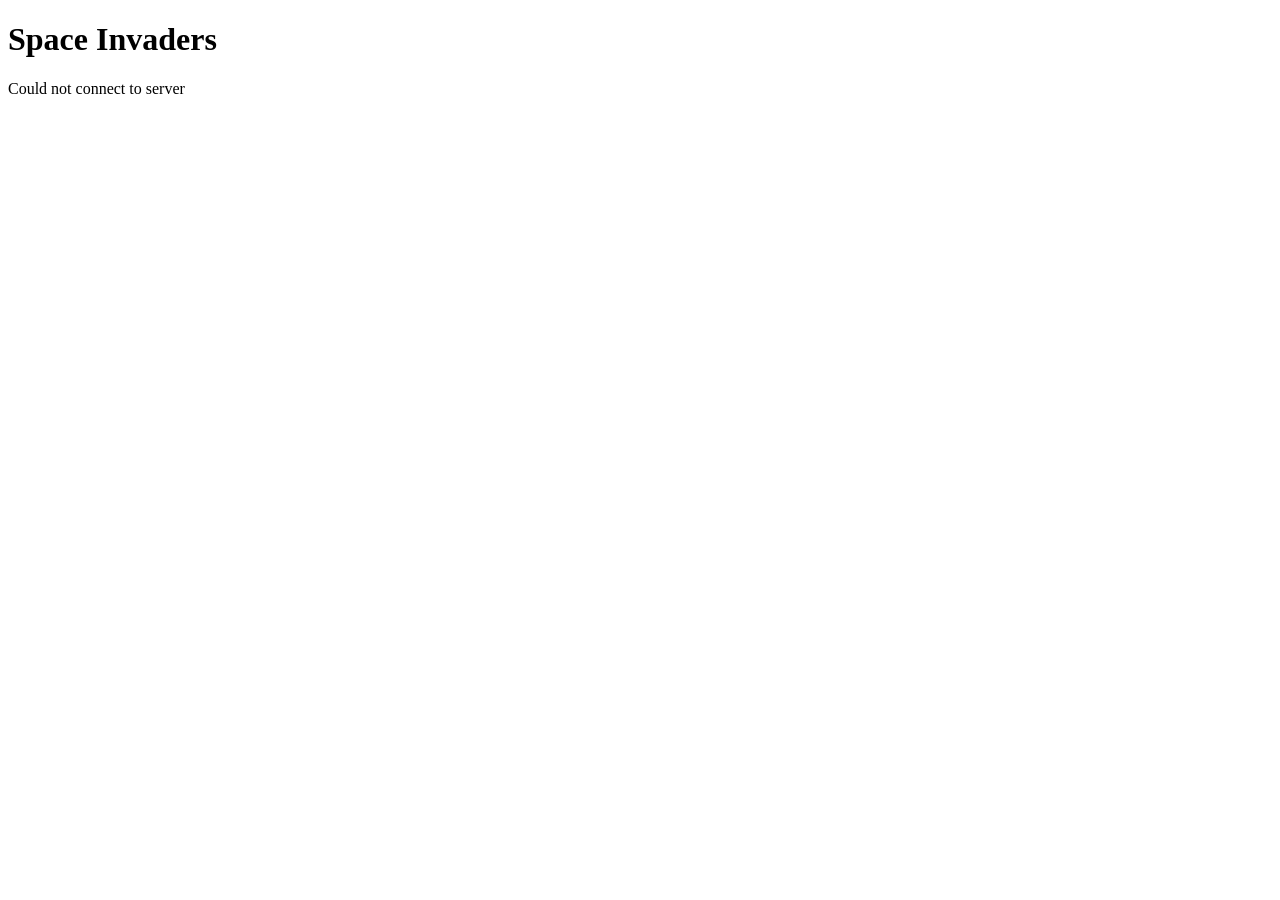
==== frontend/index.html @ f57c28b0 "Add flask routes, api.js testing, html structure base" ====
<!doctype html>
<html lang="en">
  <head>
    <meta charset="UTF-8" />
    <meta name="viewport" content="width=device-width, initial-scale=1.0" />
    <title>Home</title>
  </head>
  <body>
    <h1>Space Invaders</h1>

    <p id="result">Waiting for server...</p>

    <script src="api.js"></script>
  </body>
</html>
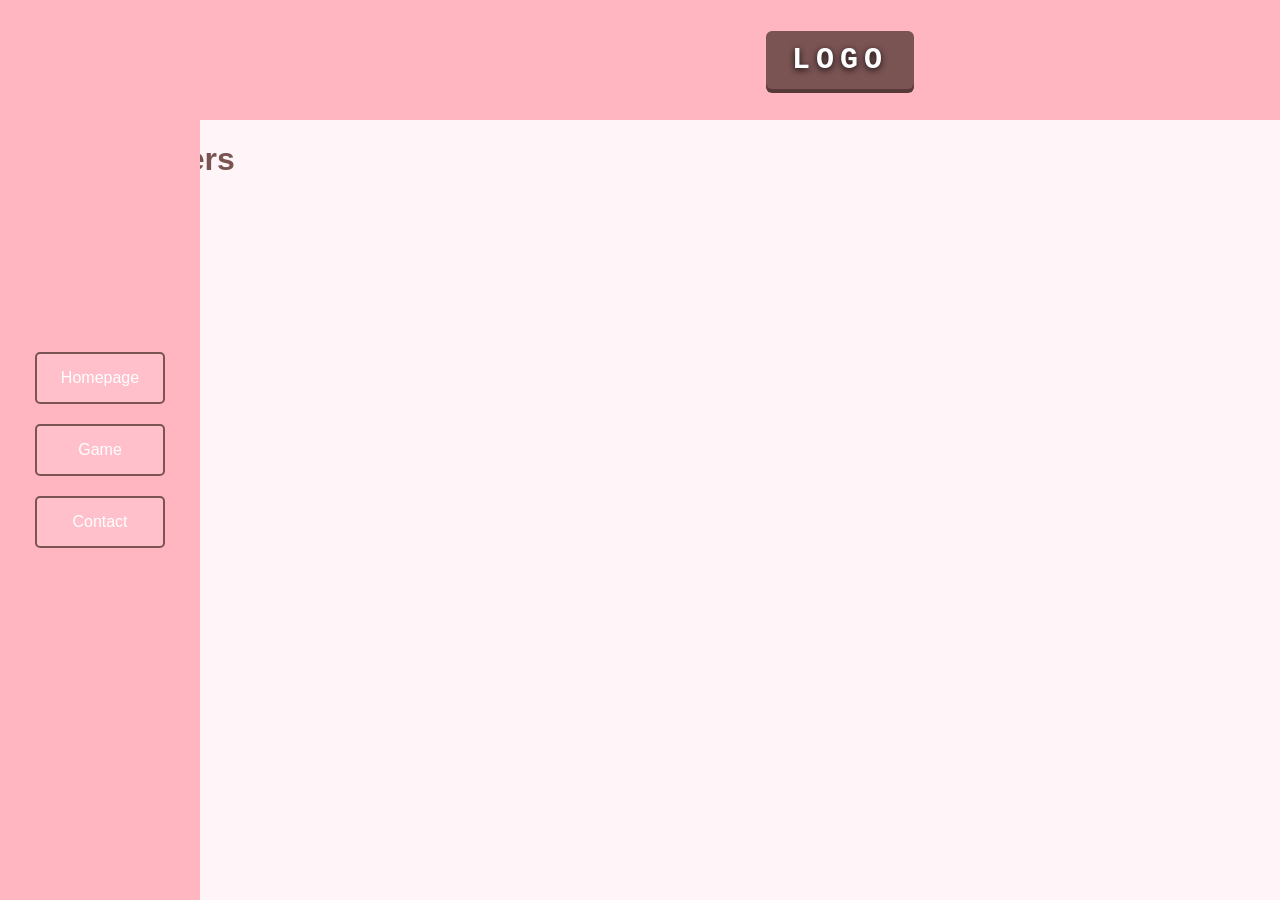
==== commit 37c07c46: "added scoreboard.js and header styling to css" ====
--- a/frontend/index.html
+++ b/frontend/index.html
@@ -4,8 +4,19 @@
     <meta charset="UTF-8" />
     <meta name="viewport" content="width=device-width, initial-scale=1.0" />
     <title>Home</title>
+    <link rel="stylesheet" href="styles.css" />
+    <script src="game.js" defer></script>
   </head>
+  <header>
+    <div id="header-logo">Logo</div>
+  </header>
   <body>
+    <nav id="s-nav">
+      <a href="index.html">Homepage</a>
+      <a href="gamepage.html">Game</a>
+      <a href="contactpage.html">Contact</a>
+    </nav>
+    <button id="arrow" oneclick="openNav()"></button>
     <h1>Space Invaders</h1>
 
     <p id="result">Waiting for server...</p>
--- a/frontend/styles.css
+++ b/frontend/styles.css
@@ -0,0 +1,184 @@
+/* Pelin tyylit */
+#game-container {
+  border: 2px solid #7a5353;
+  line-height: 0;
+  padding: 10px 24px;
+
+  border-radius: 6px;
+  background-color: #7a5353;
+  box-shadow: 0 4px 0 #573939;
+}
+
+#grid {
+  display: flex;
+  width: 500px;
+  height: 500px;
+  border: solid black 2px;
+}
+
+#scoreboard {
+  position: absolute;
+  font-family: monospace;
+  font-size: 20px;
+  color: black;
+  background-color: transparent;
+  text-shadow: 0 2px 6px rgba(0, 0, 0, 0.85);
+  padding: 10px;
+  pointer-events: none;
+}
+
+#game-player {
+  width: 10px;
+  height: 10px;
+}
+
+/* Navigatio keskellä */
+#s-nav {
+  position: fixed;
+  top: 0;
+  left: 0px;
+  width: 200px;
+  height: 100%;
+  background-color: lightpink;
+  transition: 0.3s;
+  z-index: 1000;
+
+  display: flex;
+  flex-direction: column;
+  justify-content: center;
+  align-items: center;
+}
+
+/* Sen napit */
+#s-nav a {
+  background-color: pink;
+  color: white;
+  padding: 15px;
+  margin: 10px;
+  width: 130px;
+  text-align: center;
+  text-decoration: none;
+  border: 2px solid #7a5353;
+  border-radius: 5px;
+  box-sizing: border-box;
+}
+/* Nuoli */
+#arrow {
+  position: fixed;
+  top: 50%;
+  left: 5px;
+  transform: translateY(-50%);
+  background: none;
+  border: none;
+  color: plum;
+  font-size: 30px;
+  cursor: pointer;
+  transition: 0.3s;
+  padding: 0;
+  z-index: 1001;
+}
+/* Kun se avautuu */
+#s-nav.open {
+  left: 0;
+}
+#arrow.open {
+  left: 205px;
+}
+
+/* Sivun yleinen asettelu */
+body {
+  margin: 0;
+  font-family: Arial, sans-serif;
+  background-color: #fff5f8;
+}
+
+/* Pääsisältö */
+.main-content {
+  width: 90%;
+  max-width: 1000px;
+  margin: 0 auto;
+  padding: 30px 20px;
+  box-sizing: border-box;
+  margin-left: 200px;
+}
+
+/* Pelin logo */
+header {
+  width: 100%;
+  min-height: 120px;
+  background-color: lightpink;
+  display: flex;
+  justify-content: center;
+  align-items: center;
+  box-sizing: border-box;
+  margin-left: 200px;
+}
+
+#header-logo {
+  font-family: monospace, sans-serif;
+  font-size: 30px;
+  font-weight: 800;
+  letter-spacing: 6px;
+  text-transform: uppercase;
+  color: #ffffff;
+  padding: 10px 24px;
+  border: 2px solid #7a5353;
+  border-radius: 6px;
+  background-color: #7a5353;
+  box-shadow: 0 4px 0 #573939;
+  text-shadow: 0 2px 6px rgba(0, 0, 0, 0.85);
+  user-select: none;
+}
+
+main {
+  width: 100%;
+  display: flex;
+  align-items: center;
+  flex-direction: column;
+  margin-left: 200px;
+  width: calc(100% - 200px);
+}
+
+/* Etusivun sisältö */
+.home-content {
+  margin-top: 30px;
+  padding: 30px;
+  background-color: white;
+  border: 2px solid #7a5353;
+  border-radius: 5px;
+}
+
+/* Otsikot */
+h1,
+h2,
+h3 {
+  color: #7a5353;
+}
+
+/* Aloita peli -linkki */
+.home-content a {
+  display: inline-block;
+  margin-top: 20px;
+  padding: 12px 25px;
+  background-color: pink;
+  color: white;
+  text-decoration: none;
+  border: 2px solid #7a5353;
+  border-radius: 5px;
+}
+
+/* Responsiivisuus */
+@media (max-width: 600px) {
+  .main-content {
+    width: 100%;
+    padding: 20px;
+  }
+
+  .home-content {
+    padding: 15px;
+  }
+
+  header {
+    min-height: 90px;
+  }
+}
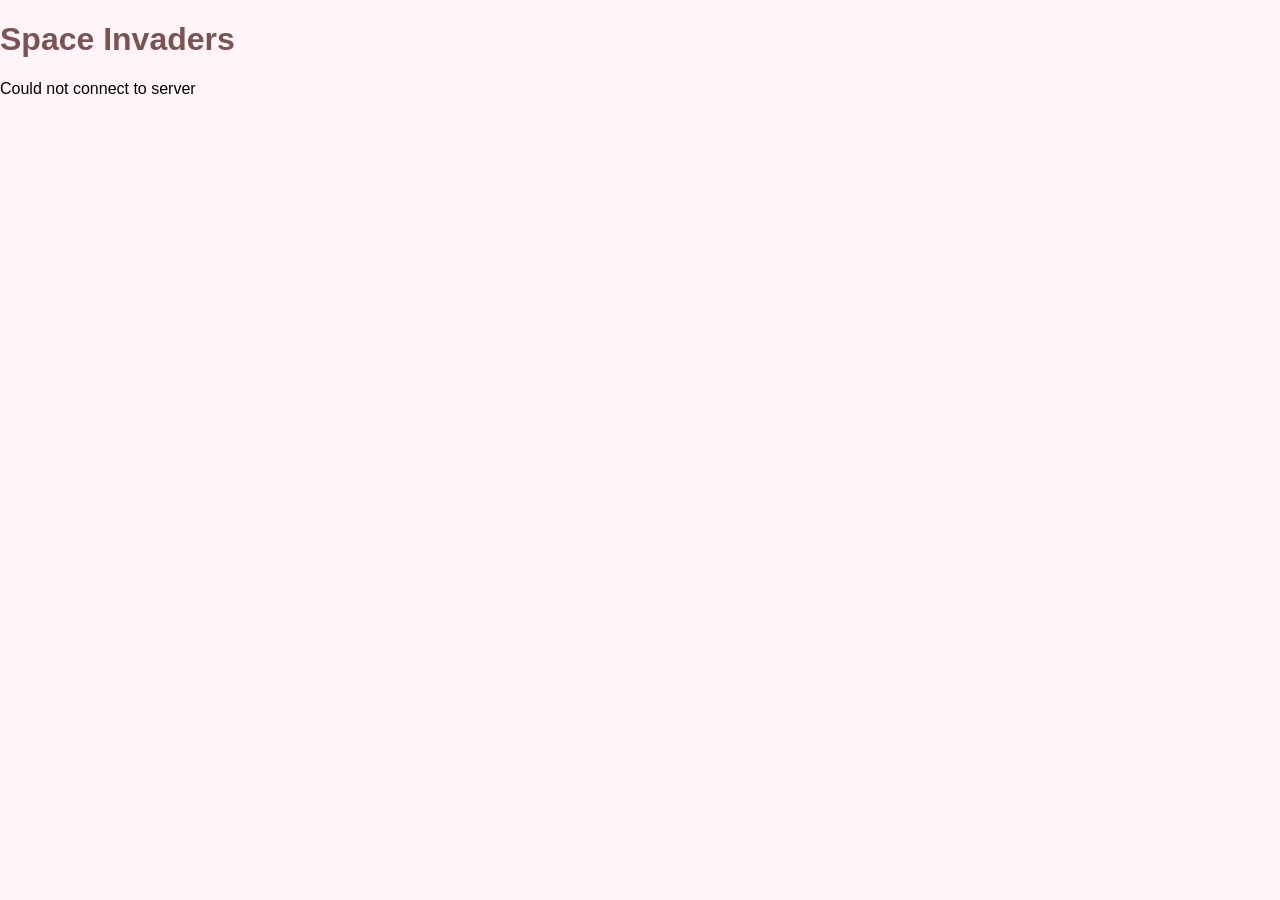
==== commit a4bf0d7c: "Update app.py, contactpage, index, README Add api.js comments" ====
--- a/frontend/index.html
+++ b/frontend/index.html
@@ -5,18 +5,14 @@
     <meta name="viewport" content="width=device-width, initial-scale=1.0" />
     <title>Home</title>
     <link rel="stylesheet" href="styles.css" />
-    <script src="game.js" defer></script>
   </head>
-  <header>
-    <div id="header-logo">Logo</div>
-  </header>
   <body>
     <nav id="s-nav">
       <a href="index.html">Homepage</a>
       <a href="gamepage.html">Game</a>
       <a href="contactpage.html">Contact</a>
     </nav>
-    <button id="arrow" oneclick="openNav()"></button>
+    <button id="arrow" onclick="openNav()"></button>
     <h1>Space Invaders</h1>
 
     <p id="result">Waiting for server...</p>
--- a/frontend/styles.css
+++ b/frontend/styles.css
@@ -1,42 +1,17 @@
-/* Pelin tyylit */
 #game-container {
   border: 2px solid #7a5353;
   line-height: 0;
-  padding: 10px 24px;
-
-  border-radius: 6px;
-  background-color: #7a5353;
-  box-shadow: 0 4px 0 #573939;
 }
 
-#grid {
+.grid {
   display: flex;
-  width: 500px;
-  height: 500px;
-  border: solid black 2px;
-}
-
-#scoreboard {
-  position: absolute;
-  font-family: monospace;
-  font-size: 20px;
-  color: black;
-  background-color: transparent;
-  text-shadow: 0 2px 6px rgba(0, 0, 0, 0.85);
-  padding: 10px;
-  pointer-events: none;
-}
-
-#game-player {
-  width: 10px;
-  height: 10px;
 }
 
 /* Navigatio keskellä */
 #s-nav {
   position: fixed;
   top: 0;
-  left: 0px;
+  left: -200px;
   width: 200px;
   height: 100%;
   background-color: lightpink;
@@ -84,7 +59,6 @@
 #arrow.open {
   left: 205px;
 }
-
 /* Sivun yleinen asettelu */
 body {
   margin: 0;
@@ -99,7 +73,6 @@
   margin: 0 auto;
   padding: 30px 20px;
   box-sizing: border-box;
-  margin-left: 200px;
 }
 
 /* Pelin logo */
@@ -107,36 +80,13 @@
   width: 100%;
   min-height: 120px;
   background-color: lightpink;
+  border: 2px solid #7a5353;
+  border-radius: 5px;
+
   display: flex;
   justify-content: center;
   align-items: center;
   box-sizing: border-box;
-  margin-left: 200px;
-}
-
-#header-logo {
-  font-family: monospace, sans-serif;
-  font-size: 30px;
-  font-weight: 800;
-  letter-spacing: 6px;
-  text-transform: uppercase;
-  color: #ffffff;
-  padding: 10px 24px;
-  border: 2px solid #7a5353;
-  border-radius: 6px;
-  background-color: #7a5353;
-  box-shadow: 0 4px 0 #573939;
-  text-shadow: 0 2px 6px rgba(0, 0, 0, 0.85);
-  user-select: none;
-}
-
-main {
-  width: 100%;
-  display: flex;
-  align-items: center;
-  flex-direction: column;
-  margin-left: 200px;
-  width: calc(100% - 200px);
 }
 
 /* Etusivun sisältö */
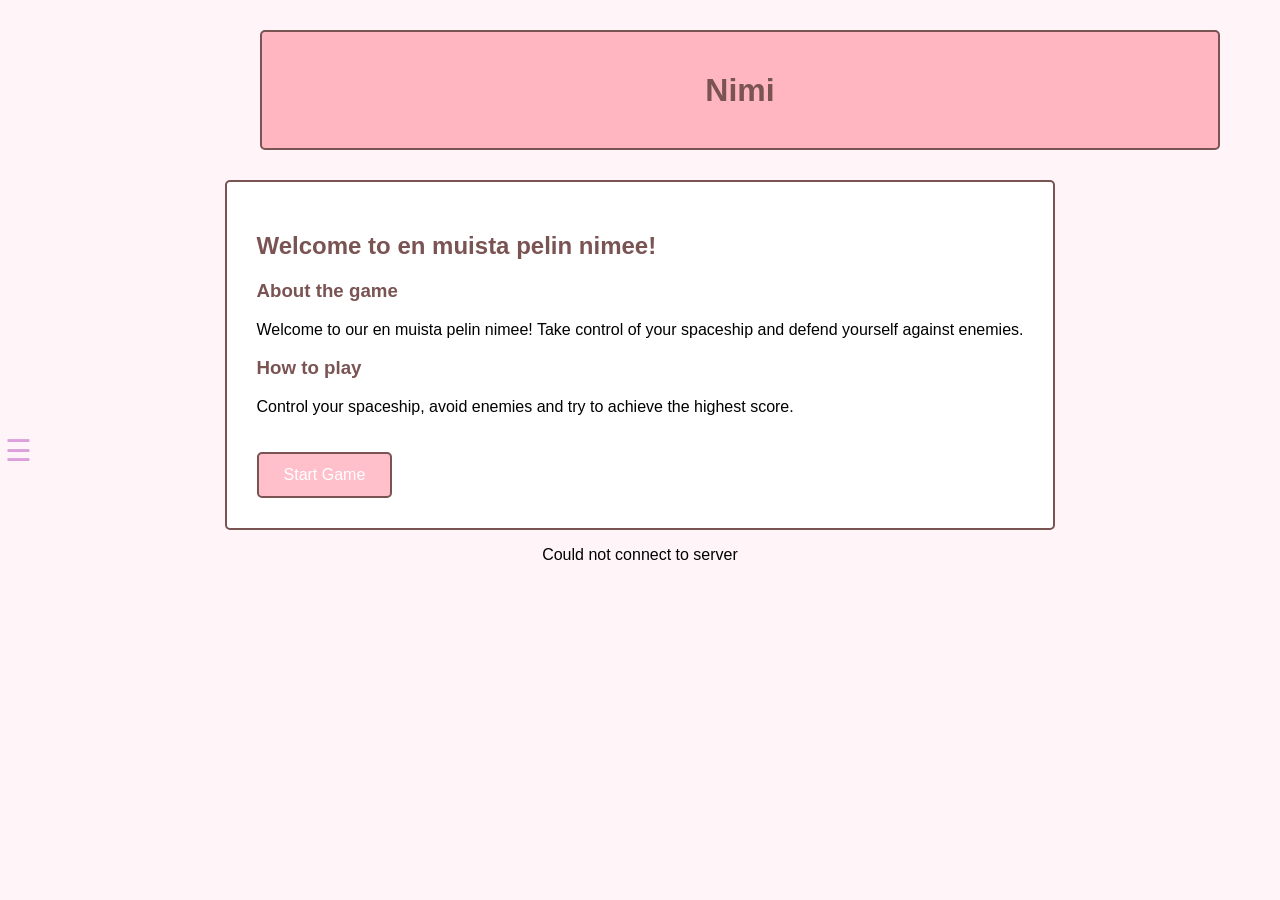
==== commit a17fa729: "HTML sivut, CSS ja toimiva navigointi" ====
--- a/frontend/index.html
+++ b/frontend/index.html
@@ -6,17 +6,57 @@
     <title>Home</title>
     <link rel="stylesheet" href="styles.css" />
   </head>
+
   <body>
+
+    <!-- Navigointivalikko -->
     <nav id="s-nav">
       <a href="index.html">Homepage</a>
       <a href="gamepage.html">Game</a>
       <a href="contactpage.html">Contact</a>
     </nav>
-    <button id="arrow" onclick="openNav()"></button>
-    <h1>Space Invaders</h1>
 
-    <p id="result">Waiting for server...</p>
+    <!-- Valikon avauspainike -->
+  <button id="arrow" type="button" onclick="openNav()">☰</button>
+
+    <!-- Sivun pääsisältö -->
+    <main class="main-content">
+
+      <!-- Pelin logo -->
+      <header>
+        <h1>Nimi</h1>
+      </header>
+
+      <!-- Pelin esittely ja ohjeet -->
+      <section class="home-content">
+
+        <h2>Welcome to en muista pelin nimee!</h2>
+
+        <h3>About the game</h3>
+        <p>
+          Welcome to our en muista pelin nimee!
+          Take control of your spaceship and
+          defend yourself against enemies.
+        </p>
+
+        <h3>How to play</h3>
+        <p>
+          Control your spaceship, avoid enemies
+          and try to achieve the highest score.
+        </p>
+
+        <!-- Pelin aloituspainike -->
+        <a href="gamepage.html">Start Game</a>
+
+      </section>
+
+      <!-- Palvelimen vastaus -->
+      <p id="result">Waiting for server...</p>
+
+    </main>
 
     <script src="api.js"></script>
+    <script src="navigation.js"></script>
+
   </body>
-</html>
+</html>
--- a/frontend/styles.css
+++ b/frontend/styles.css
@@ -1,10 +1,45 @@
 #game-container {
   border: 2px solid #7a5353;
   line-height: 0;
-}
-
-.grid {
-  display: flex;
+  width: 800px;
+  height: 600px;
+}
+
+#grid {
+  display: flex;
+  flex-wrap: wrap;
+  background-color: khaki;
+  width: 800px;
+  height: 600px;
+  border: solid black 2px;
+}
+
+#scoreboard {
+  position: absolute;
+  font-family: monospace;
+  font-size: 20px;
+  color: black;
+  background-color: transparent;
+  text-shadow: 0 2px 6px rgba(0, 0, 0, 0.85);
+  padding: 10px;
+  pointer-events: none;
+}
+
+/* peliin liittyen, yhden gridin palikan koko: */
+.grid div {
+  width: 40px;
+  height: 40px;
+}
+
+/* pelaaja: */
+
+.shooter {
+  background-color: darkgreen;
+}
+
+/* datakeskus:*/
+.datacenter {
+  background-color: crimson;
 }
 
 /* Navigatio keskellä */
@@ -37,6 +72,7 @@
   border-radius: 5px;
   box-sizing: border-box;
 }
+
 /* Nuoli */
 #arrow {
   position: fixed;
@@ -87,6 +123,32 @@
   justify-content: center;
   align-items: center;
   box-sizing: border-box;
+  margin-left: 200px;
+}
+
+#header-logo {
+  font-family: monospace, sans-serif;
+  font-size: 30px;
+  font-weight: 800;
+  letter-spacing: 6px;
+  text-transform: uppercase;
+  color: #ffffff;
+  padding: 10px 24px;
+  border: 2px solid #7a5353;
+  border-radius: 6px;
+  background-color: #7a5353;
+  box-shadow: 0 4px 0 #573939;
+  text-shadow: 0 2px 6px rgba(0, 0, 0, 0.85);
+  user-select: none;
+}
+
+main {
+  width: 100%;
+  display: flex;
+  align-items: center;
+  flex-direction: column;
+  margin-left: 200px;
+  width: calc(100% - 200px);
 }
 
 /* Etusivun sisältö */
@@ -132,3 +194,54 @@
     min-height: 90px;
   }
 }
+
+/* Yhteystietosivu */
+.contact-content {
+  margin-top: 30px;
+  padding: 30px;
+  background-color: white;
+  border: 2px solid #7a5353;
+  border-radius: 5px;
+}
+
+/* Kuva ja yhteystiedot vierekkäin */
+.contact-container {
+  display: flex;
+  gap: 30px;
+  align-items: center;
+}
+
+/* Ryhmäkuvan alue */
+.contact-image {
+  flex: 1;
+  min-height: 250px;
+  background-color: lightpink;
+  border: 2px solid #7a5353;
+  border-radius: 5px;
+  display: flex;
+  justify-content: center;
+  align-items: center;
+}
+
+/* Yhteystietojen alue */
+.contact-info {
+  flex: 1;
+}
+
+/* Ryhmäkuvan koko */
+.contact-image img {
+  width: 100%;
+  border-radius: 5px;
+}
+
+/* Yhteystietosivu mobiilissa */
+@media (max-width: 600px) {
+  .contact-container {
+    flex-direction: column;
+    align-items: stretch;
+  }
+
+  .contact-content {
+    padding: 15px;
+  }
+}
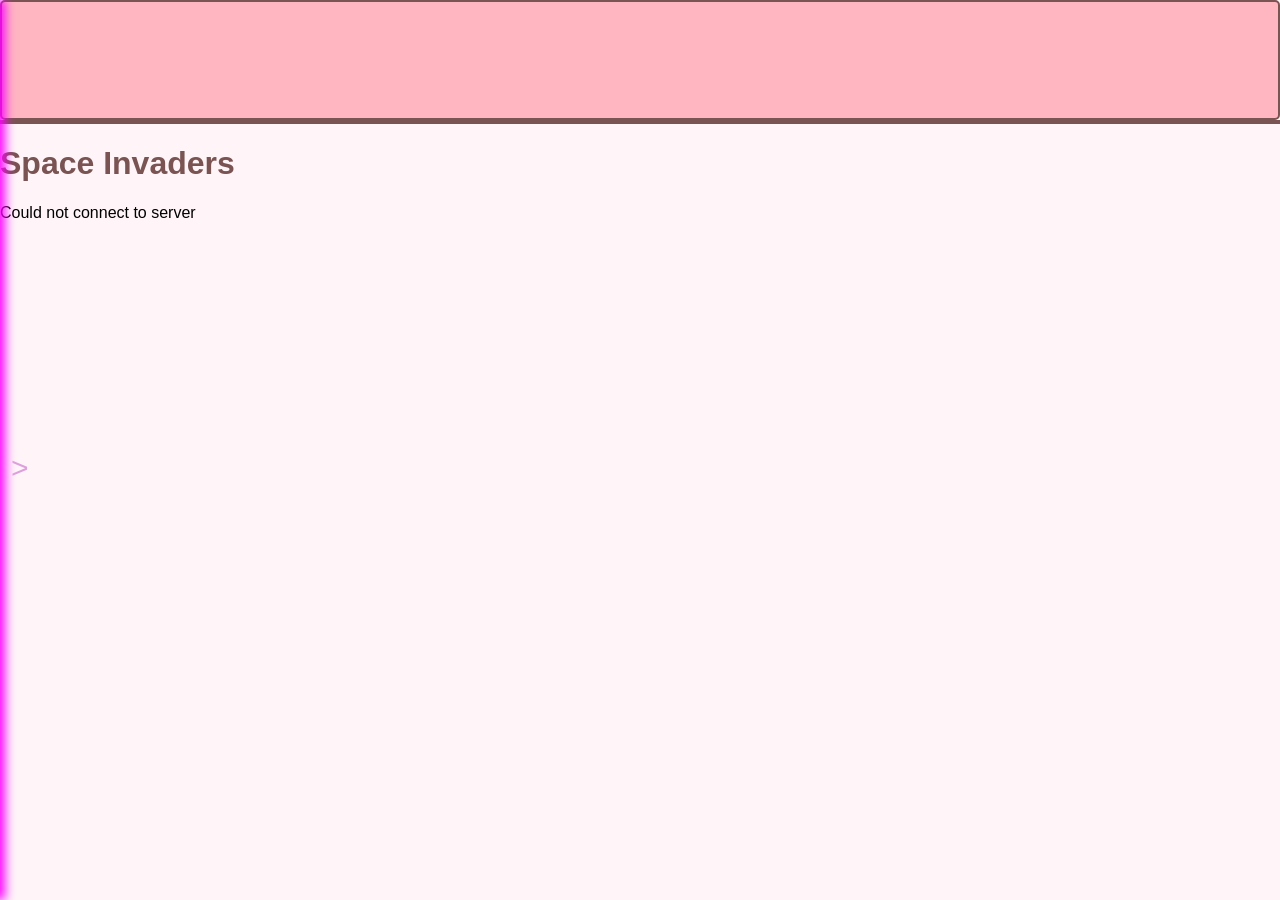
==== commit 22c4e8ec: "Tehty sivu nav kokoaan" ====
--- a/frontend/index.html
+++ b/frontend/index.html
@@ -4,59 +4,23 @@
     <meta charset="UTF-8" />
     <meta name="viewport" content="width=device-width, initial-scale=1.0" />
     <title>Home</title>
-    <link rel="stylesheet" href="styles.css" />
+    <link rel="stylesheet" href="styles.css">
+    <script src="nav.js" defer></script>
   </head>
-
   <body>
-
-    <!-- Navigointivalikko -->
+    <header></header>
     <nav id="s-nav">
       <a href="index.html">Homepage</a>
       <a href="gamepage.html">Game</a>
       <a href="contactpage.html">Contact</a>
     </nav>
+    <button id="arrow" onclick="openNav()">></button>
+    <div id="game-container"></div>
+    
+    <h1>Space Invaders</h1>
 
-    <!-- Valikon avauspainike -->
-  <button id="arrow" type="button" onclick="openNav()">☰</button>
-
-    <!-- Sivun pääsisältö -->
-    <main class="main-content">
-
-      <!-- Pelin logo -->
-      <header>
-        <h1>Nimi</h1>
-      </header>
-
-      <!-- Pelin esittely ja ohjeet -->
-      <section class="home-content">
-
-        <h2>Welcome to en muista pelin nimee!</h2>
-
-        <h3>About the game</h3>
-        <p>
-          Welcome to our en muista pelin nimee!
-          Take control of your spaceship and
-          defend yourself against enemies.
-        </p>
-
-        <h3>How to play</h3>
-        <p>
-          Control your spaceship, avoid enemies
-          and try to achieve the highest score.
-        </p>
-
-        <!-- Pelin aloituspainike -->
-        <a href="gamepage.html">Start Game</a>
-
-      </section>
-
-      <!-- Palvelimen vastaus -->
-      <p id="result">Waiting for server...</p>
-
-    </main>
+    <p id="result">Waiting for server...</p>
 
     <script src="api.js"></script>
-    <script src="navigation.js"></script>
-
   </body>
-</html>+</html>
--- a/frontend/styles.css
+++ b/frontend/styles.css
@@ -1,45 +1,11 @@
 #game-container {
   border: 2px solid #7a5353;
   line-height: 0;
-  width: 800px;
-  height: 600px;
 }
 
-#grid {
-  display: flex;
-  flex-wrap: wrap;
-  background-color: khaki;
-  width: 800px;
-  height: 600px;
-  border: solid black 2px;
-}
-
-#scoreboard {
-  position: absolute;
-  font-family: monospace;
-  font-size: 20px;
-  color: black;
-  background-color: transparent;
-  text-shadow: 0 2px 6px rgba(0, 0, 0, 0.85);
-  padding: 10px;
-  pointer-events: none;
-}
-
-/* peliin liittyen, yhden gridin palikan koko: */
-.grid div {
-  width: 40px;
-  height: 40px;
-}
-
-/* pelaaja: */
-
-.shooter {
-  background-color: darkgreen;
-}
-
-/* datakeskus:*/
-.datacenter {
-  background-color: crimson;
+#game-canvas {
+    display: flex;
+    
 }
 
 /* Navigatio keskellä */
@@ -51,42 +17,37 @@
   height: 100%;
   background-color: lightpink;
   transition: 0.3s;
-  z-index: 1000;
-
   display: flex;
   flex-direction: column;
   justify-content: center;
   align-items: center;
+  box-shadow: 5px 0px 10px magenta
 }
-
-/* Sen napit */
 #s-nav a {
   background-color: pink;
   color: white;
   padding: 15px;
   margin: 10px;
-  width: 130px;
+  width: 150px;
   text-align: center;
   text-decoration: none;
   border: 2px solid #7a5353;
   border-radius: 5px;
   box-sizing: border-box;
+  box-shadow: 9px 5px 10px magenta
 }
-
 /* Nuoli */
 #arrow {
   position: fixed;
   top: 50%;
   left: 5px;
-  transform: translateY(-50%);
+  font-size: 30px;
+  color: plum;
   background: none;
   border: none;
-  color: plum;
-  font-size: 30px;
   cursor: pointer;
   transition: 0.3s;
-  padding: 0;
-  z-index: 1001;
+  z-index: 1001; 
 }
 /* Kun se avautuu */
 #s-nav.open {
@@ -123,32 +84,6 @@
   justify-content: center;
   align-items: center;
   box-sizing: border-box;
-  margin-left: 200px;
-}
-
-#header-logo {
-  font-family: monospace, sans-serif;
-  font-size: 30px;
-  font-weight: 800;
-  letter-spacing: 6px;
-  text-transform: uppercase;
-  color: #ffffff;
-  padding: 10px 24px;
-  border: 2px solid #7a5353;
-  border-radius: 6px;
-  background-color: #7a5353;
-  box-shadow: 0 4px 0 #573939;
-  text-shadow: 0 2px 6px rgba(0, 0, 0, 0.85);
-  user-select: none;
-}
-
-main {
-  width: 100%;
-  display: flex;
-  align-items: center;
-  flex-direction: column;
-  margin-left: 200px;
-  width: calc(100% - 200px);
 }
 
 /* Etusivun sisältö */
@@ -161,9 +96,7 @@
 }
 
 /* Otsikot */
-h1,
-h2,
-h3 {
+h1, h2, h3 {
   color: #7a5353;
 }
 
@@ -193,55 +126,4 @@
   header {
     min-height: 90px;
   }
-}
-
-/* Yhteystietosivu */
-.contact-content {
-  margin-top: 30px;
-  padding: 30px;
-  background-color: white;
-  border: 2px solid #7a5353;
-  border-radius: 5px;
-}
-
-/* Kuva ja yhteystiedot vierekkäin */
-.contact-container {
-  display: flex;
-  gap: 30px;
-  align-items: center;
-}
-
-/* Ryhmäkuvan alue */
-.contact-image {
-  flex: 1;
-  min-height: 250px;
-  background-color: lightpink;
-  border: 2px solid #7a5353;
-  border-radius: 5px;
-  display: flex;
-  justify-content: center;
-  align-items: center;
-}
-
-/* Yhteystietojen alue */
-.contact-info {
-  flex: 1;
-}
-
-/* Ryhmäkuvan koko */
-.contact-image img {
-  width: 100%;
-  border-radius: 5px;
-}
-
-/* Yhteystietosivu mobiilissa */
-@media (max-width: 600px) {
-  .contact-container {
-    flex-direction: column;
-    align-items: stretch;
-  }
-
-  .contact-content {
-    padding: 15px;
-  }
 }
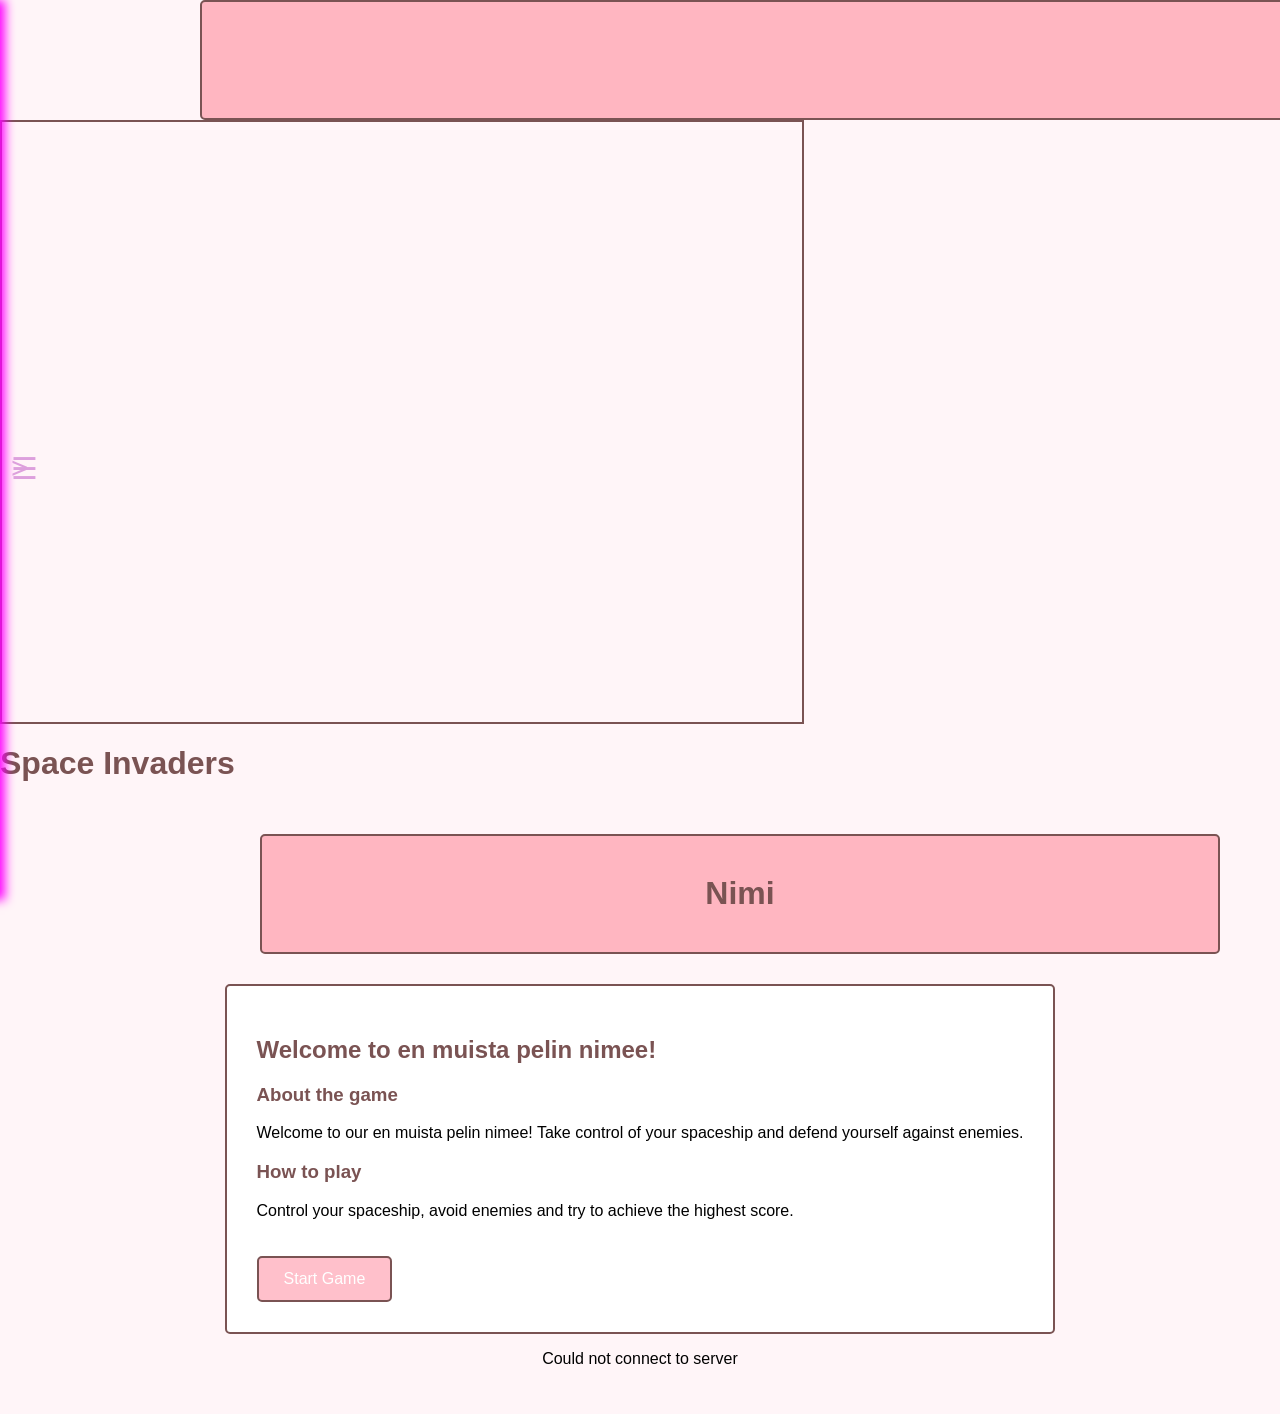
==== commit 2d204081: "Merge branch 'main' into navi" ====
--- a/frontend/index.html
+++ b/frontend/index.html
@@ -6,9 +6,13 @@
     <title>Home</title>
     <link rel="stylesheet" href="styles.css">
     <script src="nav.js" defer></script>
+    <link rel="stylesheet" href="styles.css" />
   </head>
+
   <body>
     <header></header>
+
+    <!-- Navigointivalikko -->
     <nav id="s-nav">
       <a href="index.html">Homepage</a>
       <a href="gamepage.html">Game</a>
@@ -19,8 +23,47 @@
     
     <h1>Space Invaders</h1>
 
-    <p id="result">Waiting for server...</p>
+    <!-- Valikon avauspainike -->
+  <button id="arrow" type="button" onclick="openNav()">☰</button>
+
+    <!-- Sivun pääsisältö -->
+    <main class="main-content">
+
+      <!-- Pelin logo -->
+      <header>
+        <h1>Nimi</h1>
+      </header>
+
+      <!-- Pelin esittely ja ohjeet -->
+      <section class="home-content">
+
+        <h2>Welcome to en muista pelin nimee!</h2>
+
+        <h3>About the game</h3>
+        <p>
+          Welcome to our en muista pelin nimee!
+          Take control of your spaceship and
+          defend yourself against enemies.
+        </p>
+
+        <h3>How to play</h3>
+        <p>
+          Control your spaceship, avoid enemies
+          and try to achieve the highest score.
+        </p>
+
+        <!-- Pelin aloituspainike -->
+        <a href="gamepage.html">Start Game</a>
+
+      </section>
+
+      <!-- Palvelimen vastaus -->
+      <p id="result">Waiting for server...</p>
+
+    </main>
 
     <script src="api.js"></script>
+    <script src="navigation.js"></script>
+
   </body>
-</html>
+</html>
--- a/frontend/styles.css
+++ b/frontend/styles.css
@@ -1,11 +1,45 @@
 #game-container {
   border: 2px solid #7a5353;
   line-height: 0;
-}
-
-#game-canvas {
-    display: flex;
-    
+  width: 800px;
+  height: 600px;
+}
+
+#grid {
+  display: flex;
+  flex-wrap: wrap;
+  background-color: khaki;
+  width: 800px;
+  height: 600px;
+  border: solid black 2px;
+}
+
+#scoreboard {
+  position: absolute;
+  font-family: monospace;
+  font-size: 20px;
+  color: black;
+  background-color: transparent;
+  text-shadow: 0 2px 6px rgba(0, 0, 0, 0.85);
+  padding: 10px;
+  pointer-events: none;
+}
+
+/* peliin liittyen, yhden gridin palikan koko: */
+.grid div {
+  width: 40px;
+  height: 40px;
+}
+
+/* pelaaja: */
+
+.shooter {
+  background-color: darkgreen;
+}
+
+/* datakeskus:*/
+.datacenter {
+  background-color: crimson;
 }
 
 /* Navigatio keskellä */
@@ -36,6 +70,7 @@
   box-sizing: border-box;
   box-shadow: 9px 5px 10px magenta
 }
+
 /* Nuoli */
 #arrow {
   position: fixed;
@@ -84,6 +119,32 @@
   justify-content: center;
   align-items: center;
   box-sizing: border-box;
+  margin-left: 200px;
+}
+
+#header-logo {
+  font-family: monospace, sans-serif;
+  font-size: 30px;
+  font-weight: 800;
+  letter-spacing: 6px;
+  text-transform: uppercase;
+  color: #ffffff;
+  padding: 10px 24px;
+  border: 2px solid #7a5353;
+  border-radius: 6px;
+  background-color: #7a5353;
+  box-shadow: 0 4px 0 #573939;
+  text-shadow: 0 2px 6px rgba(0, 0, 0, 0.85);
+  user-select: none;
+}
+
+main {
+  width: 100%;
+  display: flex;
+  align-items: center;
+  flex-direction: column;
+  margin-left: 200px;
+  width: calc(100% - 200px);
 }
 
 /* Etusivun sisältö */
@@ -96,7 +157,9 @@
 }
 
 /* Otsikot */
-h1, h2, h3 {
+h1,
+h2,
+h3 {
   color: #7a5353;
 }
 
@@ -126,4 +189,55 @@
   header {
     min-height: 90px;
   }
+}
+
+/* Yhteystietosivu */
+.contact-content {
+  margin-top: 30px;
+  padding: 30px;
+  background-color: white;
+  border: 2px solid #7a5353;
+  border-radius: 5px;
+}
+
+/* Kuva ja yhteystiedot vierekkäin */
+.contact-container {
+  display: flex;
+  gap: 30px;
+  align-items: center;
+}
+
+/* Ryhmäkuvan alue */
+.contact-image {
+  flex: 1;
+  min-height: 250px;
+  background-color: lightpink;
+  border: 2px solid #7a5353;
+  border-radius: 5px;
+  display: flex;
+  justify-content: center;
+  align-items: center;
+}
+
+/* Yhteystietojen alue */
+.contact-info {
+  flex: 1;
+}
+
+/* Ryhmäkuvan koko */
+.contact-image img {
+  width: 100%;
+  border-radius: 5px;
+}
+
+/* Yhteystietosivu mobiilissa */
+@media (max-width: 600px) {
+  .contact-container {
+    flex-direction: column;
+    align-items: stretch;
+  }
+
+  .contact-content {
+    padding: 15px;
+  }
 }
--- a/frontend/styles.css
+++ b/frontend/styles.css
@@ -1,11 +1,45 @@
 #game-container {
   border: 2px solid #7a5353;
   line-height: 0;
-}
-
-#game-canvas {
-    display: flex;
-    
+  width: 800px;
+  height: 600px;
+}
+
+#grid {
+  display: flex;
+  flex-wrap: wrap;
+  background-color: khaki;
+  width: 800px;
+  height: 600px;
+  border: solid black 2px;
+}
+
+#scoreboard {
+  position: absolute;
+  font-family: monospace;
+  font-size: 20px;
+  color: black;
+  background-color: transparent;
+  text-shadow: 0 2px 6px rgba(0, 0, 0, 0.85);
+  padding: 10px;
+  pointer-events: none;
+}
+
+/* peliin liittyen, yhden gridin palikan koko: */
+.grid div {
+  width: 40px;
+  height: 40px;
+}
+
+/* pelaaja: */
+
+.shooter {
+  background-color: darkgreen;
+}
+
+/* datakeskus:*/
+.datacenter {
+  background-color: crimson;
 }
 
 /* Navigatio keskellä */
@@ -36,6 +70,7 @@
   box-sizing: border-box;
   box-shadow: 9px 5px 10px magenta
 }
+
 /* Nuoli */
 #arrow {
   position: fixed;
@@ -84,6 +119,32 @@
   justify-content: center;
   align-items: center;
   box-sizing: border-box;
+  margin-left: 200px;
+}
+
+#header-logo {
+  font-family: monospace, sans-serif;
+  font-size: 30px;
+  font-weight: 800;
+  letter-spacing: 6px;
+  text-transform: uppercase;
+  color: #ffffff;
+  padding: 10px 24px;
+  border: 2px solid #7a5353;
+  border-radius: 6px;
+  background-color: #7a5353;
+  box-shadow: 0 4px 0 #573939;
+  text-shadow: 0 2px 6px rgba(0, 0, 0, 0.85);
+  user-select: none;
+}
+
+main {
+  width: 100%;
+  display: flex;
+  align-items: center;
+  flex-direction: column;
+  margin-left: 200px;
+  width: calc(100% - 200px);
 }
 
 /* Etusivun sisältö */
@@ -96,7 +157,9 @@
 }
 
 /* Otsikot */
-h1, h2, h3 {
+h1,
+h2,
+h3 {
   color: #7a5353;
 }
 
@@ -126,4 +189,55 @@
   header {
     min-height: 90px;
   }
+}
+
+/* Yhteystietosivu */
+.contact-content {
+  margin-top: 30px;
+  padding: 30px;
+  background-color: white;
+  border: 2px solid #7a5353;
+  border-radius: 5px;
+}
+
+/* Kuva ja yhteystiedot vierekkäin */
+.contact-container {
+  display: flex;
+  gap: 30px;
+  align-items: center;
+}
+
+/* Ryhmäkuvan alue */
+.contact-image {
+  flex: 1;
+  min-height: 250px;
+  background-color: lightpink;
+  border: 2px solid #7a5353;
+  border-radius: 5px;
+  display: flex;
+  justify-content: center;
+  align-items: center;
+}
+
+/* Yhteystietojen alue */
+.contact-info {
+  flex: 1;
+}
+
+/* Ryhmäkuvan koko */
+.contact-image img {
+  width: 100%;
+  border-radius: 5px;
+}
+
+/* Yhteystietosivu mobiilissa */
+@media (max-width: 600px) {
+  .contact-container {
+    flex-direction: column;
+    align-items: stretch;
+  }
+
+  .contact-content {
+    padding: 15px;
+  }
 }
